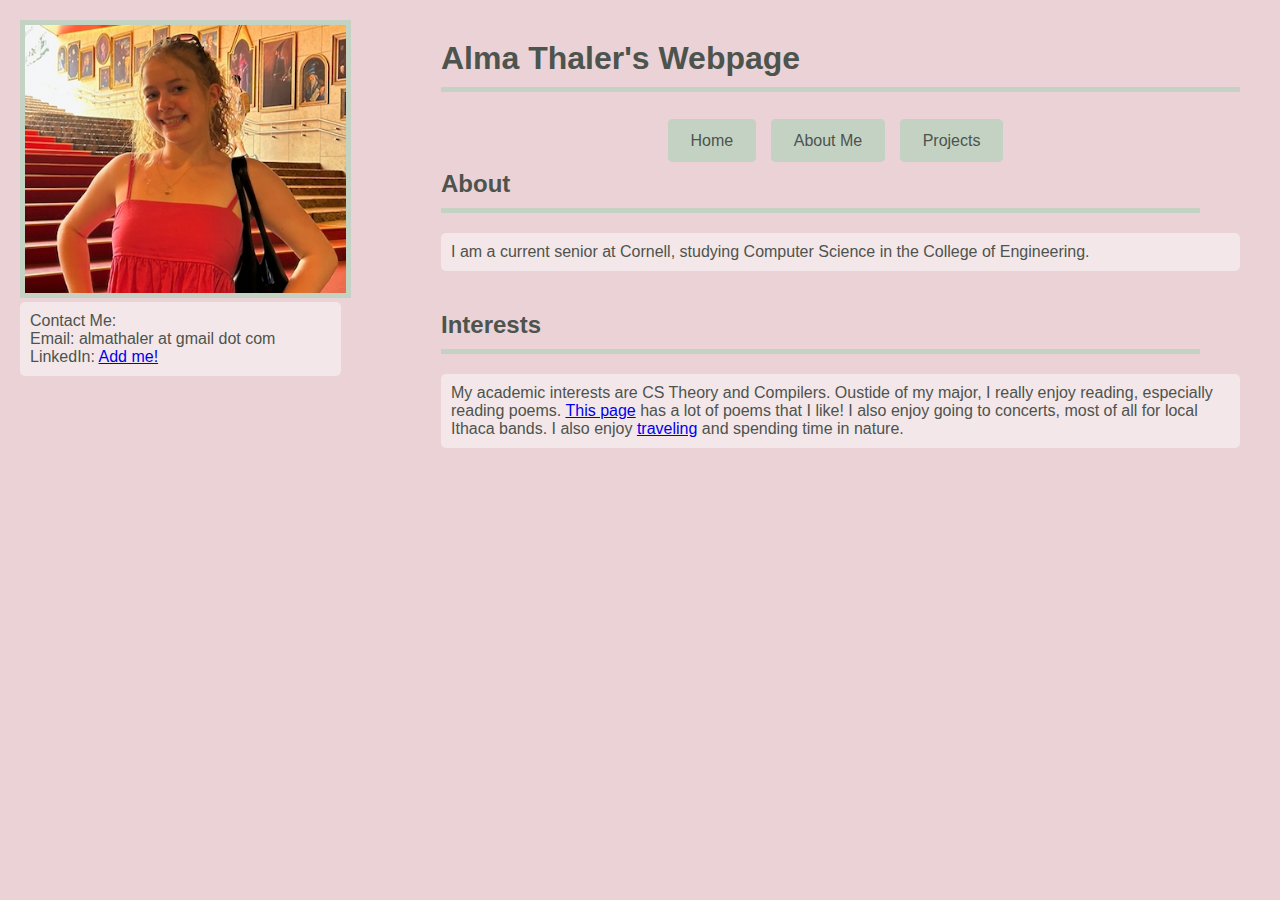
==== about.html @ e8aaa4ff "Draft of website" ====
<!DOCTYPE html>
<html lang="en">

<head>
    <meta charset="UTF-8">
    <meta name="viewport" content="width=device-width, initial-scale=1.0">
    <title>My Website</title>
    <link rel="stylesheet" href="style.css"> <!-- Link to external CSS file -->
</head>

<body>
    <div class="top_container">
        <div class="profile">
            <img src="pfp.png"
                alt="A girl in a pink dress standing in front of a gold statue in a Harry Potter themed trainstation">
            <div class="profile_content">
                <div class="textbox">
                    Contact Me: <br>
                    Email: almathaler at gmail dot com <br>
                    LinkedIn: <a href="https://www.linkedin.com/in/alma-thaler/">Add me!</a>
                </div>
            </div>
        </div>
        <div class="content_container">
            <div class="title_container">
                <h1 class="title">Alma Thaler's Webpage</h1>
                <div class="bar"></div>
            </div>
            <div class="nav">
                <nav>
                    <ul>
                        <li><a href="index.html">Home</a></li>
                        <li><a href="about.html">About Me</a></li>
                        <li><a href="projects.html">Projects</a></li>
                    </ul>
                </nav>
            </div>
            <div class="section_container">
                <h2 class="subtitle">About</h2>
                <div class="subtitle_bar"></div>
                <div class="textbox">I am a current senior at Cornell, studying Computer Science in the College of
                    Engineering.</div>
            </div>
            <div class="section_container">
                <h2 class="subtitle">Interests</h2>
                <div class="subtitle_bar"></div>
                <div class="textbox">My academic interests are CS Theory and Compilers. Oustide of my major, I really
                    enjoy reading, especially reading poems.
                    <a href="https://web.cs.dal.ca/~johnston/poetry/index.html">This page</a> has a lot of poems that I
                    like!
                    I also enjoy going to concerts, most of all for local Ithaca bands. I also enjoy <a
                        href="travel.html">traveling</a> and
                    spending time in nature.
                    <!-- Can add a travel album to my webpage -->
                </div>
            </div>
        </div>
    </div>
</body>

</html>
---- style.css ----
/* styles.css */

/* Nav bar style */
nav ul {
    list-style-type: none;
    /* Remove bullet points from the list */
    margin: 0;
    padding: 0;
    text-align: center;
    /* Center align the navbar items */
}

nav ul li {
    display: inline-block;
    /* Display navbar items inline */
    margin-right: 10px;
    /* Add margin between each navbar item */
}

nav ul li a {
    color: rgb(77, 83, 77);
    /* White text color for navbar links */
    text-decoration: none;
    /* Remove underlines from links */
    padding: 10px 20px;
    /* Add padding to the links */
    background-color: rgb(196, 210, 196);
    /* Background color for the buttons */
    border: 3px solid rgb(196, 210, 196);
    /* Add border around the links */
    border-radius: 5px;
    /* Add border radius to create rounded corners */
    transition: background-color 0.3s ease;
    /* Add transition for hover effect */
}

nav ul li a:hover {
    background-color: rgb(127, 138, 127);
    /* Darker background color when hovering over a link */
}

/* Content style */
body {
    margin: 0px;
    background-color: rgb(234, 210, 214);
    font-family: Arial, sans-serif;
}

.top_container {
    /* border: 10px solid rgb(196, 210, 196); */
    box-sizing: border-box;
    display: flex;
}

.profile {
    width: auto;
    padding-top: 20px;
    padding-bottom: 20px;
    padding-left: 20px;
    padding-right: 0px;
}

.profile img {
    max-width: 80%;
    border: 5px solid rgb(196, 210, 196);
}

.profile_content {
    max-width: 80%;
}

.content_container {
    flex: 1;
    padding-top: 20px;
    padding-bottom: 20px;
    padding-left: 0px;
    padding-right: 20px;
}

.title_container {
    padding: 20px;
}

.title {
    color: rgb(77, 83, 77);
    margin: 0;
    padding: 0;
}

.bar {
    width: 100%;
    height: 5px;
    background-color: rgb(196, 210, 196);
    margin-top: 10px;
    margin-bottom: 20px;
}

.section_container {
    padding: 20px;
}

.subtitle {
    color: rgb(77, 83, 77);
    margin: 0;
    padding: 0;
}

.subtitle_bar {
    width: calc(100% - 40px);
    height: 5px;
    background-color: rgb(196, 210, 196);
    margin-top: 10px;
    margin-bottom: 20px;
}

.textbox {
    color: rgb(77, 83, 77);
    background-color: rgb(244, 231, 233);
    padding: 10px;
    border-radius: 5px;
}

.gallery {
    display: grid;
    grid-template-columns: repeat(2, 1fr);
    /* 2 columns */
    gap: 20px;
    /* Gap between grid items */
}

.gallery-item {
    align-self: center;
}

.gallery-item img {
    border: 5px solid rgb(196, 210, 196);
    /* Border same color as profile pic */
    width: 80%;
    /* Ensure images fill the container */
    height: auto;
    /* Maintain aspect ratio */
}

.caption {
    text-align: left;
    margin-top: 10px;
    color: rgb(77, 83, 77);
}
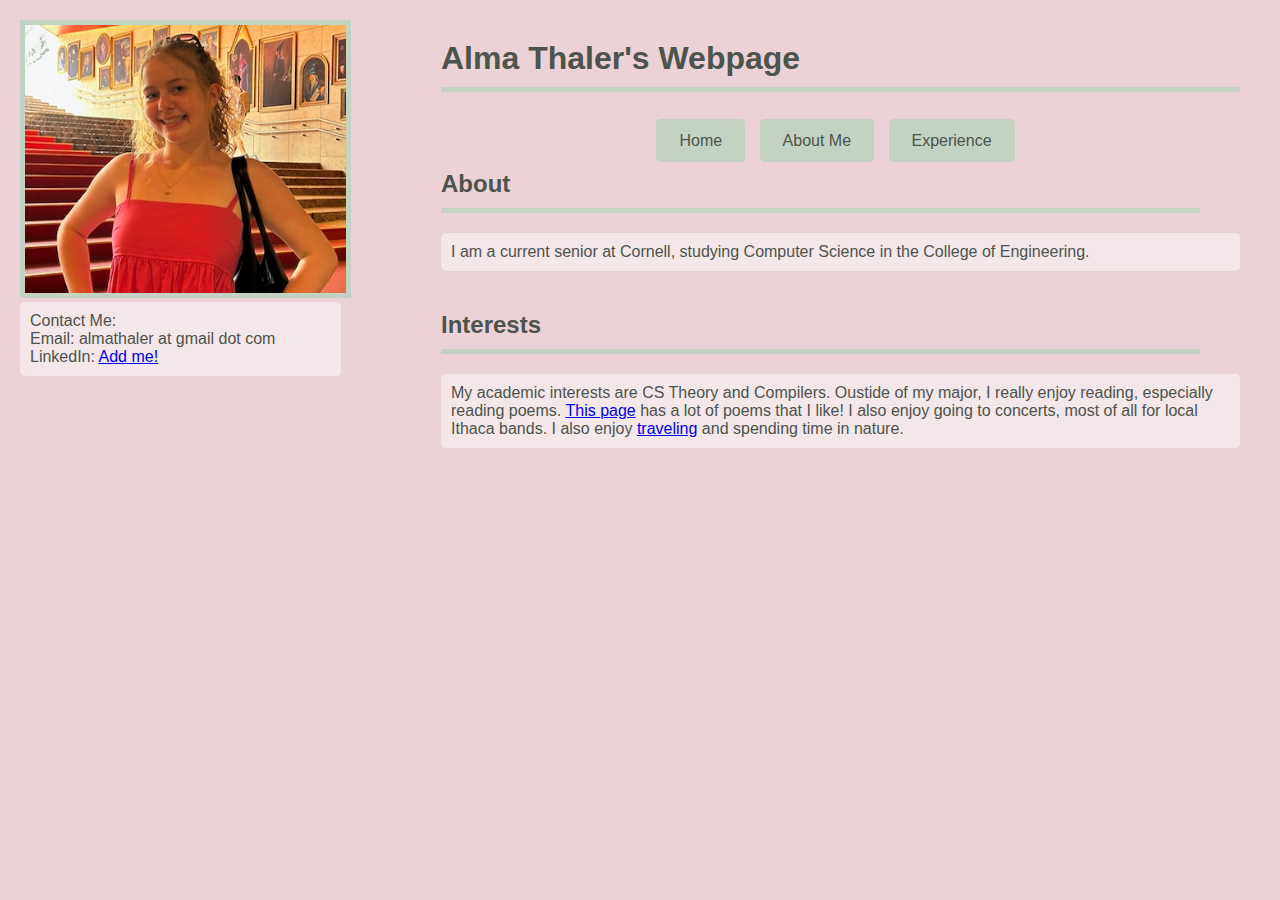
==== commit 0cf33960: "Updated title and tab name (projects) -> (experience)" ====
--- a/about.html
+++ b/about.html
@@ -4,7 +4,7 @@
 <head>
     <meta charset="UTF-8">
     <meta name="viewport" content="width=device-width, initial-scale=1.0">
-    <title>My Website</title>
+    <title>Alma Thaler | About</title>
     <link rel="stylesheet" href="style.css"> <!-- Link to external CSS file -->
 </head>
 
@@ -31,7 +31,7 @@
                     <ul>
                         <li><a href="index.html">Home</a></li>
                         <li><a href="about.html">About Me</a></li>
-                        <li><a href="projects.html">Projects</a></li>
+                        <li><a href="projects.html">Experience</a></li>
                     </ul>
                 </nav>
             </div>
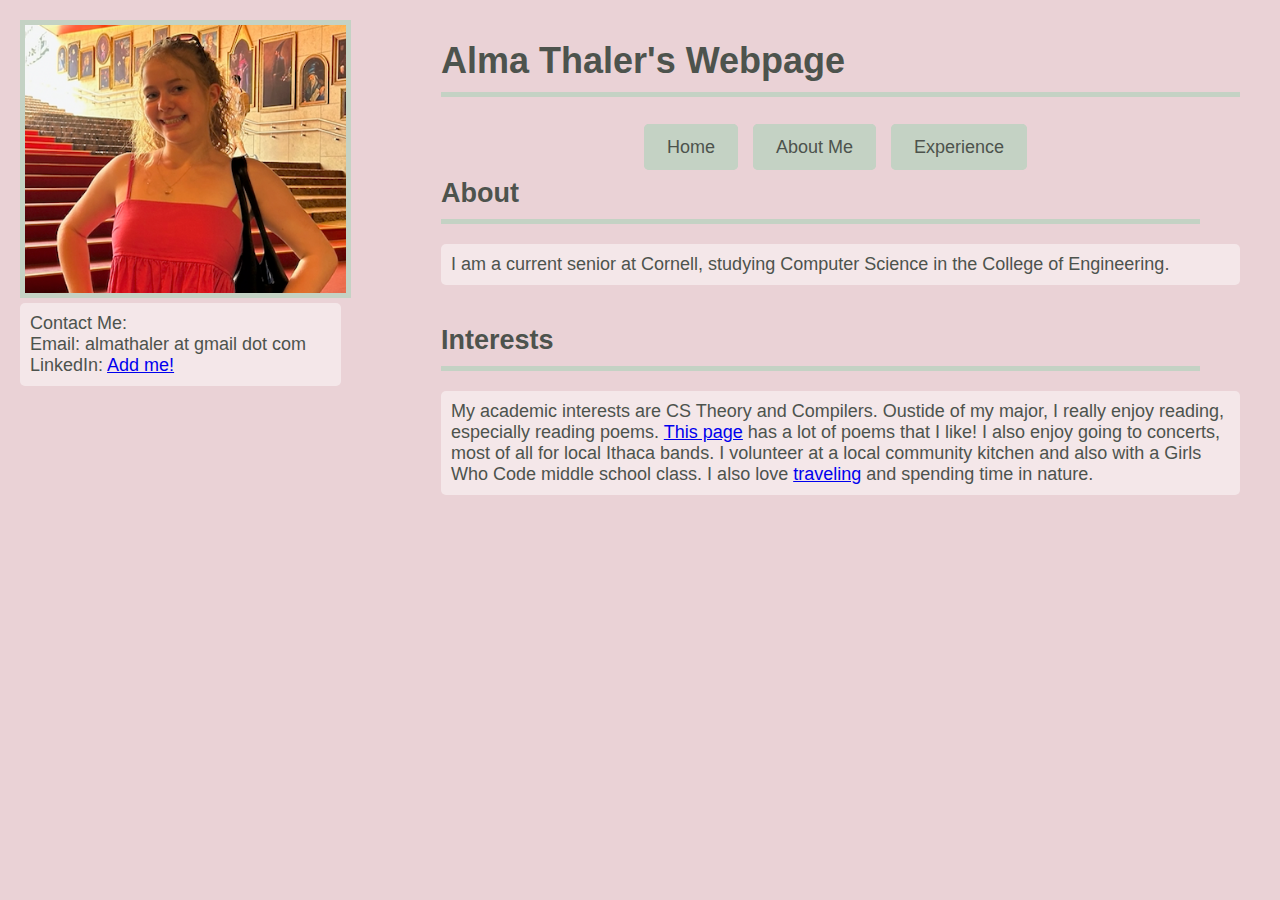
==== commit 0936c18b: "more about" ====
--- a/about.html
+++ b/about.html
@@ -31,7 +31,7 @@
                     <ul>
                         <li><a href="index.html">Home</a></li>
                         <li><a href="about.html">About Me</a></li>
-                        <li><a href="projects.html">Experience</a></li>
+                        <li><a href="experience.html">Experience</a></li>
                     </ul>
                 </nav>
             </div>
@@ -48,7 +48,8 @@
                     enjoy reading, especially reading poems.
                     <a href="https://web.cs.dal.ca/~johnston/poetry/index.html">This page</a> has a lot of poems that I
                     like!
-                    I also enjoy going to concerts, most of all for local Ithaca bands. I also enjoy <a
+                    I also enjoy going to concerts, most of all for local Ithaca bands. I volunteer at a local community
+                    kitchen and also with a Girls Who Code middle school class. I also love <a
                         href="travel.html">traveling</a> and
                     spending time in nature.
                     <!-- Can add a travel album to my webpage -->
--- a/style.css
+++ b/style.css
@@ -43,7 +43,8 @@
 body {
     margin: 0px;
     background-color: rgb(234, 210, 214);
-    font-family: Arial, sans-serif;
+    font-family: 'Trebuchet MS', sans-serif;
+    font-size: 18px;
 }
 
 .top_container {
